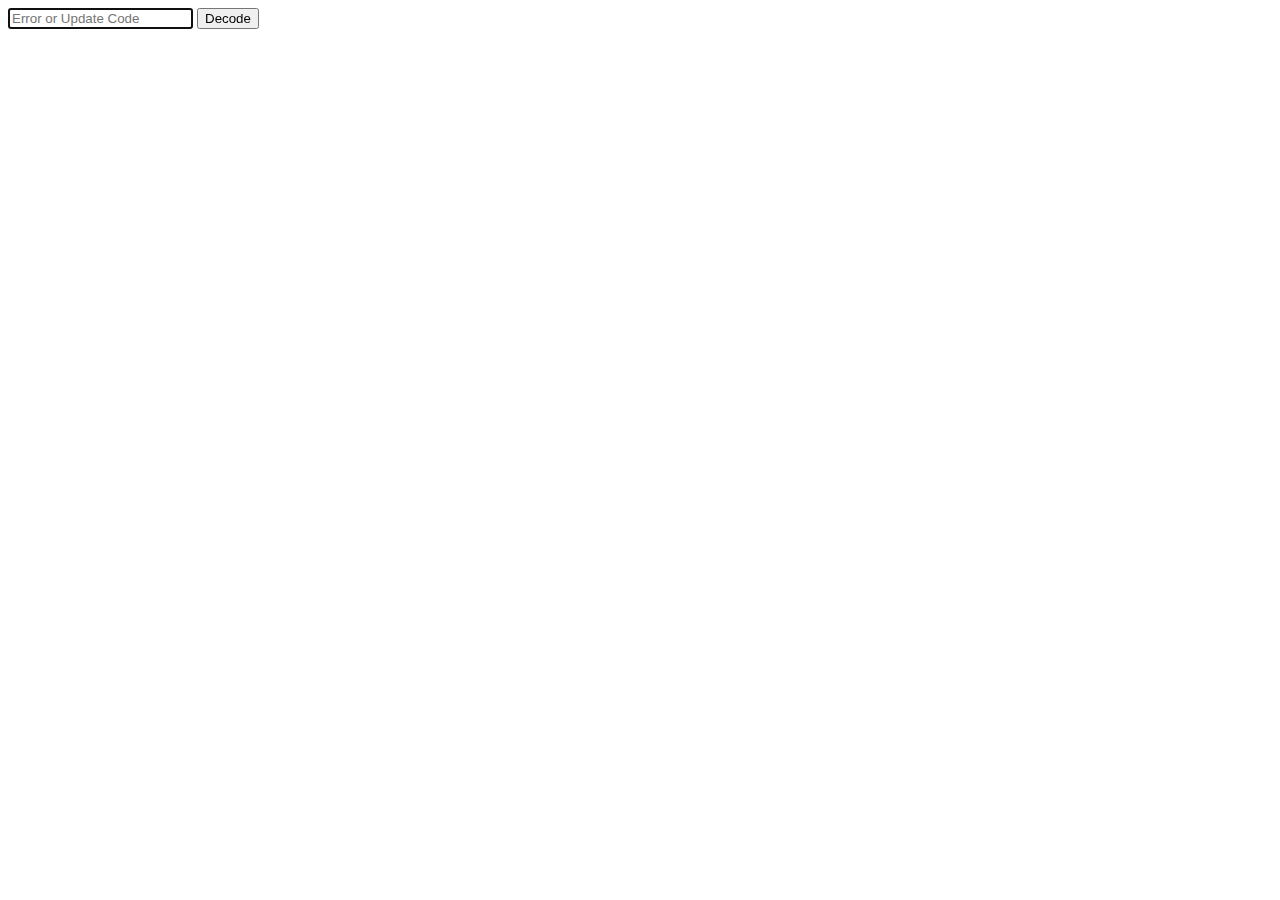
==== standalone.html @ 708f4679 "fully standalone version that can be run without additional files" ====
<!doctype html>
<html lang="en">
<head>
	<meta charset="UTF-8">
	<title>ConnectRight Update and Error Code Decoder</title>
</head>

<body>

    <div id="code_input">
        <form id="submit">
            <input id="user_code" type="text" placeholder="Error or Update Code" />
            <input id="check" type="button" value="Decode" />
        </form>
    </div>
    
    <div id="error_result">
        
    </div>
    
    <div id="update_result">
        
    </div>
    
    <div id="error">
        
    </div>


<script type="text/javascript">
var codes = {
    "update_codes": {
        "first": [
        	{"key": "S", "value": "Nothing was truncated."},
        	{"key": "A", "value": "The address line was truncated to fit in your field."},
        	{"key": "B", "value": "The address line and city name were truncated to fit in your fields."},
        	{"key": "C", "value": "The city name was truncated to fit in your field."}
        ],
        "second": [
        	{"key": "0", "value": "No significant change to the city, state, ZIP, or ZIP+4"},
        	{"key": "1", "value": "ZIP"},
        	{"key": "2", "value": "City"},
        	{"key": "3", "value": "City and Zip"},
        	{"key": "4", "value": "State"},
        	{"key": "5", "value": "State and ZIP"},
        	{"key": "6", "value": "City and State"},
        	{"key": "7", "value": "City, State, and ZIP"},
        	{"key": "8", "value": "ZIP+4"},
        	{"key": "9", "value": "ZIP and ZIP+4"},
        	{"key": "A", "value": "City and ZIP+4"},
        	{"key": "B", "value": "City, ZIP, and ZIP+4"},
        	{"key": "C", "value": "State and ZIP+4"},
        	{"key": "D", "value": "State, ZIP, and ZIP+4"},
        	{"key": "E", "value": "City, State, and ZIP+4"},
        	{"key": "F", "value": "City, State, ZIP and ZIP+4"}
        ],
        "third": [
        	{"key": "0", "value": "No significant change to the predirectional, primary (street) name, postdirectional, or suffix"},
        	{"key": "1", "value": "Suffix"},
        	{"key": "2", "value": "Predirectional"},
        	{"key": "3", "value": "Predirectional and suffix"},
        	{"key": "4", "value": "Postdirectional"},
        	{"key": "5", "value": "Suffix and postdirectional"},
        	{"key": "6", "value": "Predirectional and postdirectional"},
        	{"key": "7", "value": "Predirectional, suffix, and postdirectional"},
        	{"key": "8", "value": "Primary name"},
        	{"key": "9", "value": "Primary name and suffix"},
        	{"key": "A", "value": "Predirectional and primary name"},
        	{"key": "B", "value": "Predirectional, primary name, and suffix"},
        	{"key": "C", "value": "Primary name and postdirectional"},
        	{"key": "D", "value": "Primary name, suffix, and postdirectional"},
        	{"key": "E", "value": "Predirectional, primary name, and postdirectional"},
        	{"key": "F", "value": "Predirectional, primary name, postdirectional, and suffix"}
        ],
        "fourth": [
        	{"key": "0", "value": "No change in county, carrier route, DP2 and/or DPC, or unit designator"},
        	{"key": "1", "value": "Unit designator"},
        	{"key": "2", "value": "DP2 and/or DPC"},
        	{"key": "3", "value": "DP2 and/or DPC and unit designator"},
        	{"key": "4", "value": "Carrier route"},
        	{"key": "5", "value": "Carrier route and unit designator"},
        	{"key": "6", "value": "Carrier route, and DP2, and/or DPC"},
        	{"key": "7", "value": "Carrier route, and DP2 and/or DPC, and unit designator"},
        	{"key": "8", "value": "County number"},
        	{"key": "9", "value": "County number and unit designator"},
        	{"key": "A", "value": "County number, and DP2, and/or DPC"},
        	{"key": "B", "value": "County number, DP2 and/or DPC, and unit designator"},
        	{"key": "C", "value": "County number and carrier route"},
        	{"key": "D", "value": "County number, carrier route, and unit designator"},
        	{"key": "E", "value": "County number, carrier route, and DP2, and/or DPC"},
        	{"key": "F", "value": "County number, carrier route, and DP2 and/or DPC, and unit designator"}
        ],
        "fifth": [
        	{"key": "0", "value": "No change to the LOT (line of travel), LOT Order (line of travel order), or Urb (Urbanization code)"},
        	{"key": "1", "value": "LOT"},
        	{"key": "2", "value": "LOT Order"},
        	{"key": "3", "value": "LOT and LOT Order"},
        	{"key": "4", "value": "Urb"},
        	{"key": "5", "value": "Urb and LOT"},
        	{"key": "6", "value": "Urb and LOT Order"},
        	{"key": "7", "value": "Urb, LOT, and LOT Order"}
        ],
        "sixth": [
        	{"key": "0", "value": "reserved"}
        ]
    },
    "error_codes": [
    {"code": "E101", "value": "The record is missing city, state and ZIP or has only a city or only a state."},
    {"code": "E212", "value": "The city is missing or invalid and ZIP Code is invalid."},
    {"code": "E213", "value": "The city/state combination is invalid and the ZIP Code is missing."},
    {"code": "E214", "value": "The city and ZIP Code are both invalid."},
    {"code": "E216", "value": "The city and state match to more than one possible combination and the ZIP Code is either missing or invalid."},
    {"code": "E302", "value": "The primary address is missing or invalid."},
    {"code": "E412", "value": "The street name is invalid.  This could be due to an unusual abbreviation, misspelling or extraneous information in the primary address field."},
    {"code": "E413", "value": "The street name matches to more than one possible street name and there is not enough additional information in the record to validate the entire address."},
    {"code": "E420", "value": "The primary address does not have a recognizable primary number."},
    {"code": "E421", "value": "The primary address does not contain a primary number that falls within the ranges available for the street."},
    {"code": "E422", "value": "A pre-directional is required to validate the primary address and it is either missing or invalid."},
    {"code": "E423", "value": "A suffix (St., Ave., Blvd.) is required to validate the primary address and the suffix is either missing or invalid."},
    {"code": "E425", "value": "A directional and suffix (St., Ave., Blvd.) are both required to validate the primary address and both are either missing or invalid."},
    {"code": "E427", "value": "A post-directional is required to validate the primary address and it is either missing or invalid."},
    {"code": "E428", "value": "The address, city and state match to more than one result but cannot be verified because the ZIP is either missing or invalid."},
    {"code": "E429", "value": "The city is either missing or invalid.  The ZIP is valid for more than one city and the address is valid in more than one of those cities."},
    {"code": "E430", "value": "The primary address is ambiguous and matches to more than one possible combination of city, state and ZIP."},
    {"code": "E431", "value": "Puerto Rican urbanization is required to validate the primary address and it is either missing or invalid."},
    {"code": "E439", "value": "Record matches to the USPS EWS (Early Warning System) database and is not yet a deliverable address."},
    {"code": "E500", "value": "Record cannot be verified, but cannot receive a more specific error code."},
    {"code": "E501", "value": "The address appears to be foreign."},
    {"code": "E502", "value": "All of the address fields are blank."},
    {"code": "E503", "value": "There is a conflict with the address and it cannot be verified.  This error and address information should be communicated to an application support representative."},
    {"code": "E504", "value": "There is a conflict with the address and it cannot be verified.  This error and address information should be communicated to an application support representative."},
    {"code": "E505", "value": "A company name or secondary address is required to validate the address and is missing."},
    {"code": "E600", "value": "The address was verified, but the USPS does not deliver to the address.  The record receives this error code so that it can be flagged for exclusion when presorting a mailing list."},
    {"code": "E601", "value": "The address is not a valid delivery point and a ZIP4 was removed from the record during verification."}
    ]
};

(function() {
    document.getElementById('user_code').focus();
    document.getElementById('submit').onsubmit=function(e) {
        e.preventDefault();
        
        var code = document.getElementById('user_code').value.toUpperCase();
        
        document.getElementById('user_code').value = '';
        
        var error_result = document.getElementById('error_result');
        error_result.innerHTML = '';
        error_result.style.display = 'none';
        
        var update_result = document.getElementById('update_result');
        update_result.innerHTML = '';
        update_result.style.display = 'none';
        
        if (code.length == 4) {
            error_result.style.display = 'block';
            getError(code);
        }
        else if (code.length == 6) {
            update_result.style.display = 'block';
            getUpdate(code);
        }
        else {
            document.getElementById('error').innerHTML = 'Invalid Code - Try Again';
        }
    };
   
})();


function getError(code) {
    for (var i = 0; i < codes.error_codes.length; i++) {
        if (codes.error_codes[i].code == code) {
            document.getElementById('error_result').innerHTML = codes.error_codes[i].code + ': ' + codes.error_codes[i].value;
            break;
        }
        else {
            document.getElementById('error_result').innerHTML = "Invalid Error Code";
        }
    }
};

function getUpdate(code) {
    var container = document.getElementById('update_result');
    var codeCharCount = 0;
    var object = codes.update_codes;
    
    for (var key in object) {
        var matches = 0;
            for (var i = 0; i < object[key].length; i++) {
                if (object[key][i].key == code[codeCharCount]) {
                    container.innerHTML = container.innerHTML + object[key][i].key + ': ' + object[key][i].value + '<br />';
                    matches++;
                }
            }
            if (matches == 0) {
                container.innerHTML = container.innerHTML + 'Invalid Character<br />';
            }

            codeCharCount++;        
    }
};
</script>
</body>
</html>
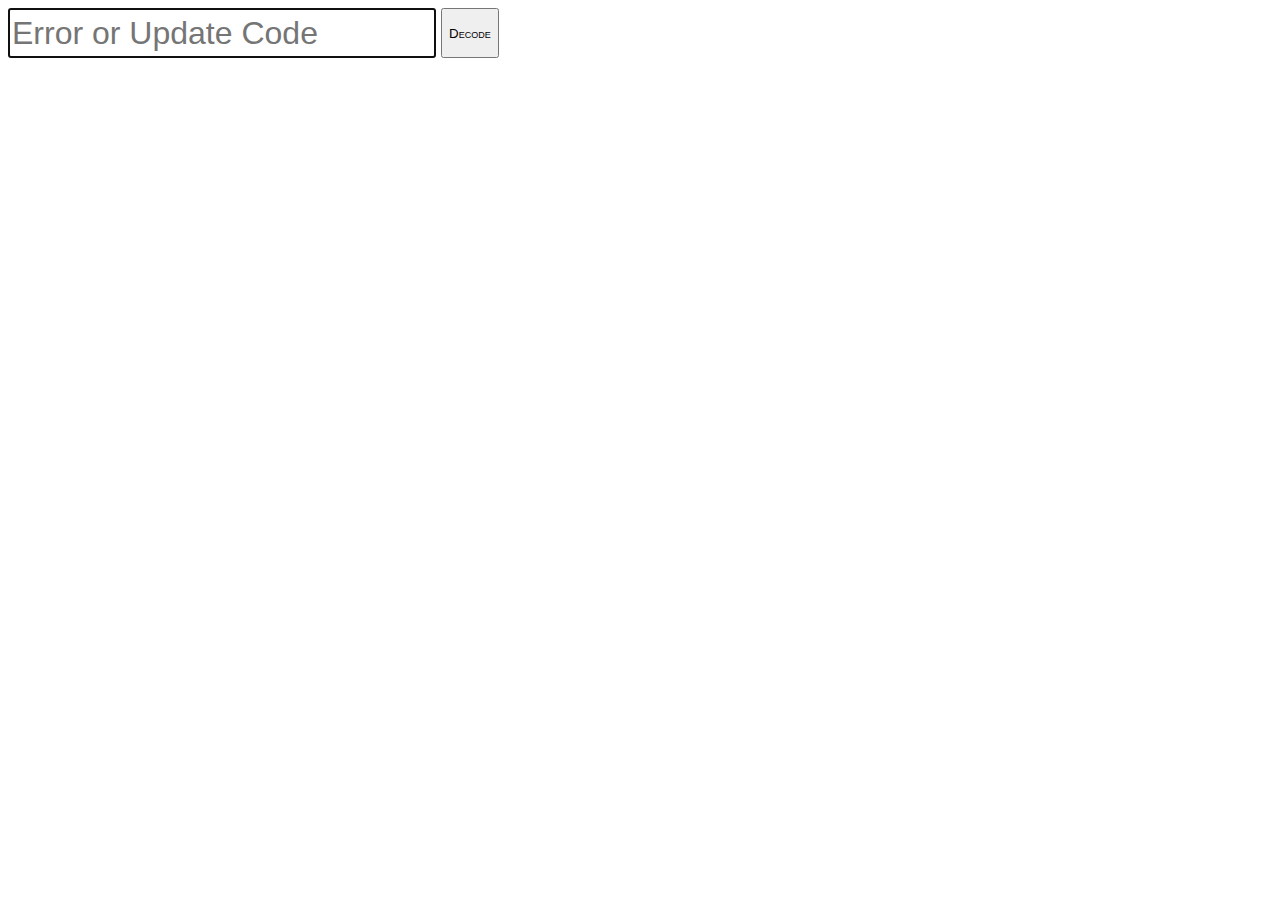
==== commit 0b5fe323: "styling changes support enter in text field or click of decode button" ====
--- a/standalone.html
+++ b/standalone.html
@@ -1,205 +1,433 @@
 <!doctype html>
 <html lang="en">
-<head>
-	<meta charset="UTF-8">
-	<title>ConnectRight Update and Error Code Decoder</title>
-</head>
-
-<body>
-
-    <div id="code_input">
-        <form id="submit">
-            <input id="user_code" type="text" placeholder="Error or Update Code" />
-            <input id="check" type="button" value="Decode" />
-        </form>
-    </div>
-    
-    <div id="error_result">
-        
-    </div>
-    
-    <div id="update_result">
-        
-    </div>
-    
-    <div id="error">
-        
-    </div>
-
-
-<script type="text/javascript">
-var codes = {
-    "update_codes": {
-        "first": [
-        	{"key": "S", "value": "Nothing was truncated."},
-        	{"key": "A", "value": "The address line was truncated to fit in your field."},
-        	{"key": "B", "value": "The address line and city name were truncated to fit in your fields."},
-        	{"key": "C", "value": "The city name was truncated to fit in your field."}
-        ],
-        "second": [
-        	{"key": "0", "value": "No significant change to the city, state, ZIP, or ZIP+4"},
-        	{"key": "1", "value": "ZIP"},
-        	{"key": "2", "value": "City"},
-        	{"key": "3", "value": "City and Zip"},
-        	{"key": "4", "value": "State"},
-        	{"key": "5", "value": "State and ZIP"},
-        	{"key": "6", "value": "City and State"},
-        	{"key": "7", "value": "City, State, and ZIP"},
-        	{"key": "8", "value": "ZIP+4"},
-        	{"key": "9", "value": "ZIP and ZIP+4"},
-        	{"key": "A", "value": "City and ZIP+4"},
-        	{"key": "B", "value": "City, ZIP, and ZIP+4"},
-        	{"key": "C", "value": "State and ZIP+4"},
-        	{"key": "D", "value": "State, ZIP, and ZIP+4"},
-        	{"key": "E", "value": "City, State, and ZIP+4"},
-        	{"key": "F", "value": "City, State, ZIP and ZIP+4"}
-        ],
-        "third": [
-        	{"key": "0", "value": "No significant change to the predirectional, primary (street) name, postdirectional, or suffix"},
-        	{"key": "1", "value": "Suffix"},
-        	{"key": "2", "value": "Predirectional"},
-        	{"key": "3", "value": "Predirectional and suffix"},
-        	{"key": "4", "value": "Postdirectional"},
-        	{"key": "5", "value": "Suffix and postdirectional"},
-        	{"key": "6", "value": "Predirectional and postdirectional"},
-        	{"key": "7", "value": "Predirectional, suffix, and postdirectional"},
-        	{"key": "8", "value": "Primary name"},
-        	{"key": "9", "value": "Primary name and suffix"},
-        	{"key": "A", "value": "Predirectional and primary name"},
-        	{"key": "B", "value": "Predirectional, primary name, and suffix"},
-        	{"key": "C", "value": "Primary name and postdirectional"},
-        	{"key": "D", "value": "Primary name, suffix, and postdirectional"},
-        	{"key": "E", "value": "Predirectional, primary name, and postdirectional"},
-        	{"key": "F", "value": "Predirectional, primary name, postdirectional, and suffix"}
-        ],
-        "fourth": [
-        	{"key": "0", "value": "No change in county, carrier route, DP2 and/or DPC, or unit designator"},
-        	{"key": "1", "value": "Unit designator"},
-        	{"key": "2", "value": "DP2 and/or DPC"},
-        	{"key": "3", "value": "DP2 and/or DPC and unit designator"},
-        	{"key": "4", "value": "Carrier route"},
-        	{"key": "5", "value": "Carrier route and unit designator"},
-        	{"key": "6", "value": "Carrier route, and DP2, and/or DPC"},
-        	{"key": "7", "value": "Carrier route, and DP2 and/or DPC, and unit designator"},
-        	{"key": "8", "value": "County number"},
-        	{"key": "9", "value": "County number and unit designator"},
-        	{"key": "A", "value": "County number, and DP2, and/or DPC"},
-        	{"key": "B", "value": "County number, DP2 and/or DPC, and unit designator"},
-        	{"key": "C", "value": "County number and carrier route"},
-        	{"key": "D", "value": "County number, carrier route, and unit designator"},
-        	{"key": "E", "value": "County number, carrier route, and DP2, and/or DPC"},
-        	{"key": "F", "value": "County number, carrier route, and DP2 and/or DPC, and unit designator"}
-        ],
-        "fifth": [
-        	{"key": "0", "value": "No change to the LOT (line of travel), LOT Order (line of travel order), or Urb (Urbanization code)"},
-        	{"key": "1", "value": "LOT"},
-        	{"key": "2", "value": "LOT Order"},
-        	{"key": "3", "value": "LOT and LOT Order"},
-        	{"key": "4", "value": "Urb"},
-        	{"key": "5", "value": "Urb and LOT"},
-        	{"key": "6", "value": "Urb and LOT Order"},
-        	{"key": "7", "value": "Urb, LOT, and LOT Order"}
-        ],
-        "sixth": [
-        	{"key": "0", "value": "reserved"}
-        ]
-    },
-    "error_codes": [
-    {"code": "E101", "value": "The record is missing city, state and ZIP or has only a city or only a state."},
-    {"code": "E212", "value": "The city is missing or invalid and ZIP Code is invalid."},
-    {"code": "E213", "value": "The city/state combination is invalid and the ZIP Code is missing."},
-    {"code": "E214", "value": "The city and ZIP Code are both invalid."},
-    {"code": "E216", "value": "The city and state match to more than one possible combination and the ZIP Code is either missing or invalid."},
-    {"code": "E302", "value": "The primary address is missing or invalid."},
-    {"code": "E412", "value": "The street name is invalid.  This could be due to an unusual abbreviation, misspelling or extraneous information in the primary address field."},
-    {"code": "E413", "value": "The street name matches to more than one possible street name and there is not enough additional information in the record to validate the entire address."},
-    {"code": "E420", "value": "The primary address does not have a recognizable primary number."},
-    {"code": "E421", "value": "The primary address does not contain a primary number that falls within the ranges available for the street."},
-    {"code": "E422", "value": "A pre-directional is required to validate the primary address and it is either missing or invalid."},
-    {"code": "E423", "value": "A suffix (St., Ave., Blvd.) is required to validate the primary address and the suffix is either missing or invalid."},
-    {"code": "E425", "value": "A directional and suffix (St., Ave., Blvd.) are both required to validate the primary address and both are either missing or invalid."},
-    {"code": "E427", "value": "A post-directional is required to validate the primary address and it is either missing or invalid."},
-    {"code": "E428", "value": "The address, city and state match to more than one result but cannot be verified because the ZIP is either missing or invalid."},
-    {"code": "E429", "value": "The city is either missing or invalid.  The ZIP is valid for more than one city and the address is valid in more than one of those cities."},
-    {"code": "E430", "value": "The primary address is ambiguous and matches to more than one possible combination of city, state and ZIP."},
-    {"code": "E431", "value": "Puerto Rican urbanization is required to validate the primary address and it is either missing or invalid."},
-    {"code": "E439", "value": "Record matches to the USPS EWS (Early Warning System) database and is not yet a deliverable address."},
-    {"code": "E500", "value": "Record cannot be verified, but cannot receive a more specific error code."},
-    {"code": "E501", "value": "The address appears to be foreign."},
-    {"code": "E502", "value": "All of the address fields are blank."},
-    {"code": "E503", "value": "There is a conflict with the address and it cannot be verified.  This error and address information should be communicated to an application support representative."},
-    {"code": "E504", "value": "There is a conflict with the address and it cannot be verified.  This error and address information should be communicated to an application support representative."},
-    {"code": "E505", "value": "A company name or secondary address is required to validate the address and is missing."},
-    {"code": "E600", "value": "The address was verified, but the USPS does not deliver to the address.  The record receives this error code so that it can be flagged for exclusion when presorting a mailing list."},
-    {"code": "E601", "value": "The address is not a valid delivery point and a ZIP4 was removed from the record during verification."}
-    ]
-};
-
-(function() {
-    document.getElementById('user_code').focus();
-    document.getElementById('submit').onsubmit=function(e) {
-        e.preventDefault();
-        
-        var code = document.getElementById('user_code').value.toUpperCase();
-        
-        document.getElementById('user_code').value = '';
-        
-        var error_result = document.getElementById('error_result');
-        error_result.innerHTML = '';
-        error_result.style.display = 'none';
-        
-        var update_result = document.getElementById('update_result');
-        update_result.innerHTML = '';
-        update_result.style.display = 'none';
-        
-        if (code.length == 4) {
-            error_result.style.display = 'block';
-            getError(code);
-        }
-        else if (code.length == 6) {
-            update_result.style.display = 'block';
-            getUpdate(code);
-        }
-        else {
-            document.getElementById('error').innerHTML = 'Invalid Code - Try Again';
-        }
-    };
-   
-})();
-
-
-function getError(code) {
-    for (var i = 0; i < codes.error_codes.length; i++) {
-        if (codes.error_codes[i].code == code) {
-            document.getElementById('error_result').innerHTML = codes.error_codes[i].code + ': ' + codes.error_codes[i].value;
-            break;
-        }
-        else {
-            document.getElementById('error_result').innerHTML = "Invalid Error Code";
-        }
-    }
-};
-
-function getUpdate(code) {
-    var container = document.getElementById('update_result');
-    var codeCharCount = 0;
-    var object = codes.update_codes;
-    
-    for (var key in object) {
-        var matches = 0;
-            for (var i = 0; i < object[key].length; i++) {
-                if (object[key][i].key == code[codeCharCount]) {
-                    container.innerHTML = container.innerHTML + object[key][i].key + ': ' + object[key][i].value + '<br />';
-                    matches++;
-                }
-            }
-            if (matches == 0) {
-                container.innerHTML = container.innerHTML + 'Invalid Character<br />';
-            }
-
-            codeCharCount++;        
-    }
-};
-</script>
-</body>
+	<head>
+		<meta charset="UTF-8">
+		<title>ConnectRight Update and Error Code Decoder</title>
+		<style>
+			#user_code {
+				height: 44px;
+				font-size: 2em;
+				float: left;
+				margin-right: 5px;
+			}
+
+			#check {
+				height: 50px;
+				font-variant: small-caps;
+			}
+
+			#update_result,
+			#error_result {
+				margin-top: 10px;
+				font-size: 1.5em;
+			}
+			
+			#error {
+				font-size: 1.5em;
+				color: red;
+				margin-top: 10px;
+			}
+		</style>
+	</head>
+	<body>
+
+		<div id="code_input">
+			<form id="submit">
+				<input id="user_code" type="text" placeholder="Error or Update Code" />
+				<input id="check" type="submit" value="Decode" />
+			</form>
+		</div>
+
+		<div id="error_result">
+
+		</div>
+
+		<div id="update_result">
+
+		</div>
+
+		<div id="error">
+
+		</div>
+
+
+		<script type="text/javascript">
+			var codes = {
+			"update_codes": {
+				"first": [{
+					"key": "S",
+					"value": "Nothing was truncated."
+				}, {
+					"key": "A",
+					"value": "The address line was truncated to fit in your field."
+				}, {
+					"key": "B",
+					"value": "The address line and city name were truncated to fit in your fields."
+				}, {
+					"key": "C",
+					"value": "The city name was truncated to fit in your field."
+				}],
+				"second": [{
+					"key": "0",
+					"value": "No significant change to the city, state, ZIP, or ZIP+4"
+				}, {
+					"key": "1",
+					"value": "ZIP"
+				}, {
+					"key": "2",
+					"value": "City"
+				}, {
+					"key": "3",
+					"value": "City and Zip"
+				}, {
+					"key": "4",
+					"value": "State"
+				}, {
+					"key": "5",
+					"value": "State and ZIP"
+				}, {
+					"key": "6",
+					"value": "City and State"
+				}, {
+					"key": "7",
+					"value": "City, State, and ZIP"
+				}, {
+					"key": "8",
+					"value": "ZIP+4"
+				}, {
+					"key": "9",
+					"value": "ZIP and ZIP+4"
+				}, {
+					"key": "A",
+					"value": "City and ZIP+4"
+				}, {
+					"key": "B",
+					"value": "City, ZIP, and ZIP+4"
+				}, {
+					"key": "C",
+					"value": "State and ZIP+4"
+				}, {
+					"key": "D",
+					"value": "State, ZIP, and ZIP+4"
+				}, {
+					"key": "E",
+					"value": "City, State, and ZIP+4"
+				}, {
+					"key": "F",
+					"value": "City, State, ZIP and ZIP+4"
+				}],
+				"third": [{
+					"key": "0",
+					"value": "No significant change to the predirectional, primary (street) name, postdirectional, or suffix"
+				}, {
+					"key": "1",
+					"value": "Suffix"
+				}, {
+					"key": "2",
+					"value": "Predirectional"
+				}, {
+					"key": "3",
+					"value": "Predirectional and suffix"
+				}, {
+					"key": "4",
+					"value": "Postdirectional"
+				}, {
+					"key": "5",
+					"value": "Suffix and postdirectional"
+				}, {
+					"key": "6",
+					"value": "Predirectional and postdirectional"
+				}, {
+					"key": "7",
+					"value": "Predirectional, suffix, and postdirectional"
+				}, {
+					"key": "8",
+					"value": "Primary name"
+				}, {
+					"key": "9",
+					"value": "Primary name and suffix"
+				}, {
+					"key": "A",
+					"value": "Predirectional and primary name"
+				}, {
+					"key": "B",
+					"value": "Predirectional, primary name, and suffix"
+				}, {
+					"key": "C",
+					"value": "Primary name and postdirectional"
+				}, {
+					"key": "D",
+					"value": "Primary name, suffix, and postdirectional"
+				}, {
+					"key": "E",
+					"value": "Predirectional, primary name, and postdirectional"
+				}, {
+					"key": "F",
+					"value": "Predirectional, primary name, postdirectional, and suffix"
+				}],
+				"fourth": [{
+					"key": "0",
+					"value": "No change in county, carrier route, DP2 and/or DPC, or unit designator"
+				}, {
+					"key": "1",
+					"value": "Unit designator"
+				}, {
+					"key": "2",
+					"value": "DP2 and/or DPC"
+				}, {
+					"key": "3",
+					"value": "DP2 and/or DPC and unit designator"
+				}, {
+					"key": "4",
+					"value": "Carrier route"
+				}, {
+					"key": "5",
+					"value": "Carrier route and unit designator"
+				}, {
+					"key": "6",
+					"value": "Carrier route, and DP2, and/or DPC"
+				}, {
+					"key": "7",
+					"value": "Carrier route, and DP2 and/or DPC, and unit designator"
+				}, {
+					"key": "8",
+					"value": "County number"
+				}, {
+					"key": "9",
+					"value": "County number and unit designator"
+				}, {
+					"key": "A",
+					"value": "County number, and DP2, and/or DPC"
+				}, {
+					"key": "B",
+					"value": "County number, DP2 and/or DPC, and unit designator"
+				}, {
+					"key": "C",
+					"value": "County number and carrier route"
+				}, {
+					"key": "D",
+					"value": "County number, carrier route, and unit designator"
+				}, {
+					"key": "E",
+					"value": "County number, carrier route, and DP2, and/or DPC"
+				}, {
+					"key": "F",
+					"value": "County number, carrier route, and DP2 and/or DPC, and unit designator"
+				}],
+				"fifth": [{
+					"key": "0",
+					"value": "No change to the LOT (line of travel), LOT Order (line of travel order), or Urb (Urbanization code)"
+				}, {
+					"key": "1",
+					"value": "LOT"
+				}, {
+					"key": "2",
+					"value": "LOT Order"
+				}, {
+					"key": "3",
+					"value": "LOT and LOT Order"
+				}, {
+					"key": "4",
+					"value": "Urb"
+				}, {
+					"key": "5",
+					"value": "Urb and LOT"
+				}, {
+					"key": "6",
+					"value": "Urb and LOT Order"
+				}, {
+					"key": "7",
+					"value": "Urb, LOT, and LOT Order"
+				}],
+				"sixth": [{
+					"key": "0",
+					"value": "reserved"
+				}]
+			},
+			"error_codes": [{
+				"code": "E101",
+				"value": "The record is missing city, state and ZIP or has only a city or only a state."
+			}, {
+				"code": "E212",
+				"value": "The city is missing or invalid and ZIP Code is invalid."
+			}, {
+				"code": "E213",
+				"value": "The city/state combination is invalid and the ZIP Code is missing."
+			}, {
+				"code": "E214",
+				"value": "The city and ZIP Code are both invalid."
+			}, {
+				"code": "E216",
+				"value": "The city and state match to more than one possible combination and the ZIP Code is either missing or invalid."
+			}, {
+				"code": "E302",
+				"value": "The primary address is missing or invalid."
+			}, {
+				"code": "E412",
+				"value": "The street name is invalid.  This could be due to an unusual abbreviation, misspelling or extraneous information in the primary address field."
+			}, {
+				"code": "E413",
+				"value": "The street name matches to more than one possible street name and there is not enough additional information in the record to validate the entire address."
+			}, {
+				"code": "E420",
+				"value": "The primary address does not have a recognizable primary number."
+			}, {
+				"code": "E421",
+				"value": "The primary address does not contain a primary number that falls within the ranges available for the street."
+			}, {
+				"code": "E422",
+				"value": "A pre-directional is required to validate the primary address and it is either missing or invalid."
+			}, {
+				"code": "E423",
+				"value": "A suffix (St., Ave., Blvd.) is required to validate the primary address and the suffix is either missing or invalid."
+			}, {
+				"code": "E425",
+				"value": "A directional and suffix (St., Ave., Blvd.) are both required to validate the primary address and both are either missing or invalid."
+			}, {
+				"code": "E427",
+				"value": "A post-directional is required to validate the primary address and it is either missing or invalid."
+			}, {
+				"code": "E428",
+				"value": "The address, city and state match to more than one result but cannot be verified because the ZIP is either missing or invalid."
+			}, {
+				"code": "E429",
+				"value": "The city is either missing or invalid.  The ZIP is valid for more than one city and the address is valid in more than one of those cities."
+			}, {
+				"code": "E430",
+				"value": "The primary address is ambiguous and matches to more than one possible combination of city, state and ZIP."
+			}, {
+				"code": "E431",
+				"value": "Puerto Rican urbanization is required to validate the primary address and it is either missing or invalid."
+			}, {
+				"code": "E439",
+				"value": "Record matches to the USPS EWS (Early Warning System) database and is not yet a deliverable address."
+			}, {
+				"code": "E500",
+				"value": "Record cannot be verified, but cannot receive a more specific error code."
+			}, {
+				"code": "E501",
+				"value": "The address appears to be foreign."
+			}, {
+				"code": "E502",
+				"value": "All of the address fields are blank."
+			}, {
+				"code": "E503",
+				"value": "There is a conflict with the address and it cannot be verified.  This error and address information should be communicated to an application support representative."
+			}, {
+				"code": "E504",
+				"value": "There is a conflict with the address and it cannot be verified.  This error and address information should be communicated to an application support representative."
+			}, {
+				"code": "E505",
+				"value": "A company name or secondary address is required to validate the address and is missing."
+			}, {
+				"code": "E600",
+				"value": "The address was verified, but the USPS does not deliver to the address.  The record receives this error code so that it can be flagged for exclusion when presorting a mailing list."
+			}, {
+				"code": "E601",
+				"value": "The address is not a valid delivery point and a ZIP4 was removed from the record during verification."
+			}]
+		};
+
+		(function() {
+			// set focus to input box
+			document.getElementById('user_code').focus();
+			// listen for submit
+			document.getElementById('submit').onsubmit = function(e) {
+				e.preventDefault();
+				// convert user value to uppercase for validation
+				var code = document.getElementById('user_code').value.toUpperCase();
+				// reset input
+				document.getElementById('user_code').value = '';
+				// clear and hide error handling
+				var error_result = document.getElementById('error_result');
+				error_result.innerHTML = '';
+				error_result.style.display = 'none';
+				// clear and hide results
+				var update_result = document.getElementById('update_result');
+				update_result.innerHTML = '';
+				update_result.style.display = 'none';
+				// if user supplied code is 4 char then it is an error code 
+				if (code.length == 4) {
+					// unhide results and hide error if exists
+					document.getElementById('error').innerHTML = '';
+					error_result.style.display = 'block';
+					// get results of error code 
+					getError(code);
+				}
+				// if user supplied code is 6 char then it is an update code 
+				else if (code.length == 6) {
+					// unhide results and hide error if exists
+					document.getElementById('error').innerHTML = '';
+					update_result.style.display = 'block';
+					// get results of update code
+					getUpdate(code);
+				}
+				// if user supplied code is not 4 or 6 char than it is invalid
+				else {
+					document.getElementById('error').innerHTML = 'Invalid Code - Try Again';
+				}
+			};
+		})();
+
+		/*
+			Compares user supplied error code against ConnectRight Error Codes
+		*/
+		function getError(code) {
+			for (var i = 0; i < codes.error_codes.length; i++) {
+				// code match is found
+				if (codes.error_codes[i].code == code) {
+					// show the result
+					document.getElementById('error_result').innerHTML = codes.error_codes[i].code + ': ' + codes.error_codes[i].value;
+					break;
+				}
+				// code match is not found
+				else {
+					document.getElementById('error_result').innerHTML = "Invalid Error Code";
+				}
+			}
+			// set focus to input box
+			document.getElementById('user_code').focus();
+		}
+
+		/*
+			Compares user supplied update code against ConnectRight Update Codes
+			Each Character has a different set of possible errors
+		*/
+		function getUpdate(code) {
+			var container = document.getElementById('update_result');
+			var codeCharCount = 0;
+			var object = codes.update_codes;
+
+			for (var key in object) {
+				var matches = 0;
+				for (var i = 0; i < object[key].length; i++) {
+					// match is found
+					if (object[key][i].key == code[codeCharCount]) {
+						// display result
+						if (codeCharCount === 0 && object[key][i].key !== 'S') {
+							container.innerHTML = container.innerHTML + '<strong>' + object[key][i].key + ': ' + object[key][i].value +'</strong><br />';
+							matches++;
+						}
+						else if (codeCharCount > 0 && object[key][i].key !== '0') {
+							container.innerHTML = container.innerHTML + '<strong>' + object[key][i].key + ': ' + object[key][i].value +'</strong><br />';
+							matches++;
+						}
+						else {
+							container.innerHTML = container.innerHTML + object[key][i].key + ': ' + object[key][i].value + '<br />';
+							matches++;
+						}
+					}
+				}
+				// if a match was not found it must be an invalid character
+				if (matches === 0) {
+					container.innerHTML = container.innerHTML + 'Invalid Character<br />';
+				}
+				// advance to next character
+				codeCharCount++;
+			}
+			// set focus to input box
+			document.getElementById('user_code').focus();
+		}
+		</script>
+	</body>
 </html>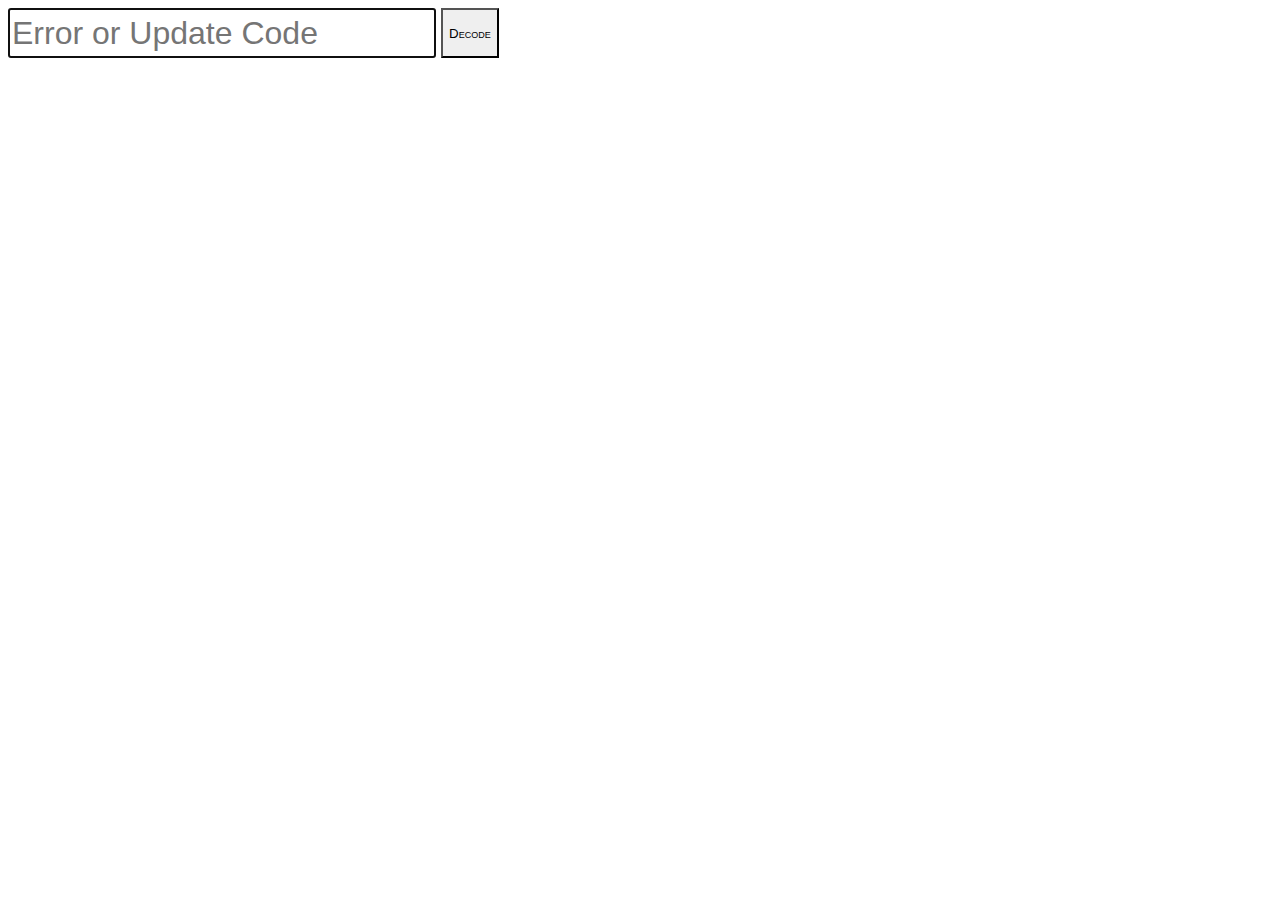
==== commit 1fbbdeb4: "button styling for webkit" ====
--- a/standalone.html
+++ b/standalone.html
@@ -14,6 +14,7 @@
 			#check {
 				height: 50px;
 				font-variant: small-caps;
+				-webkit-appearance: none;
 			}
 
 			#update_result,
